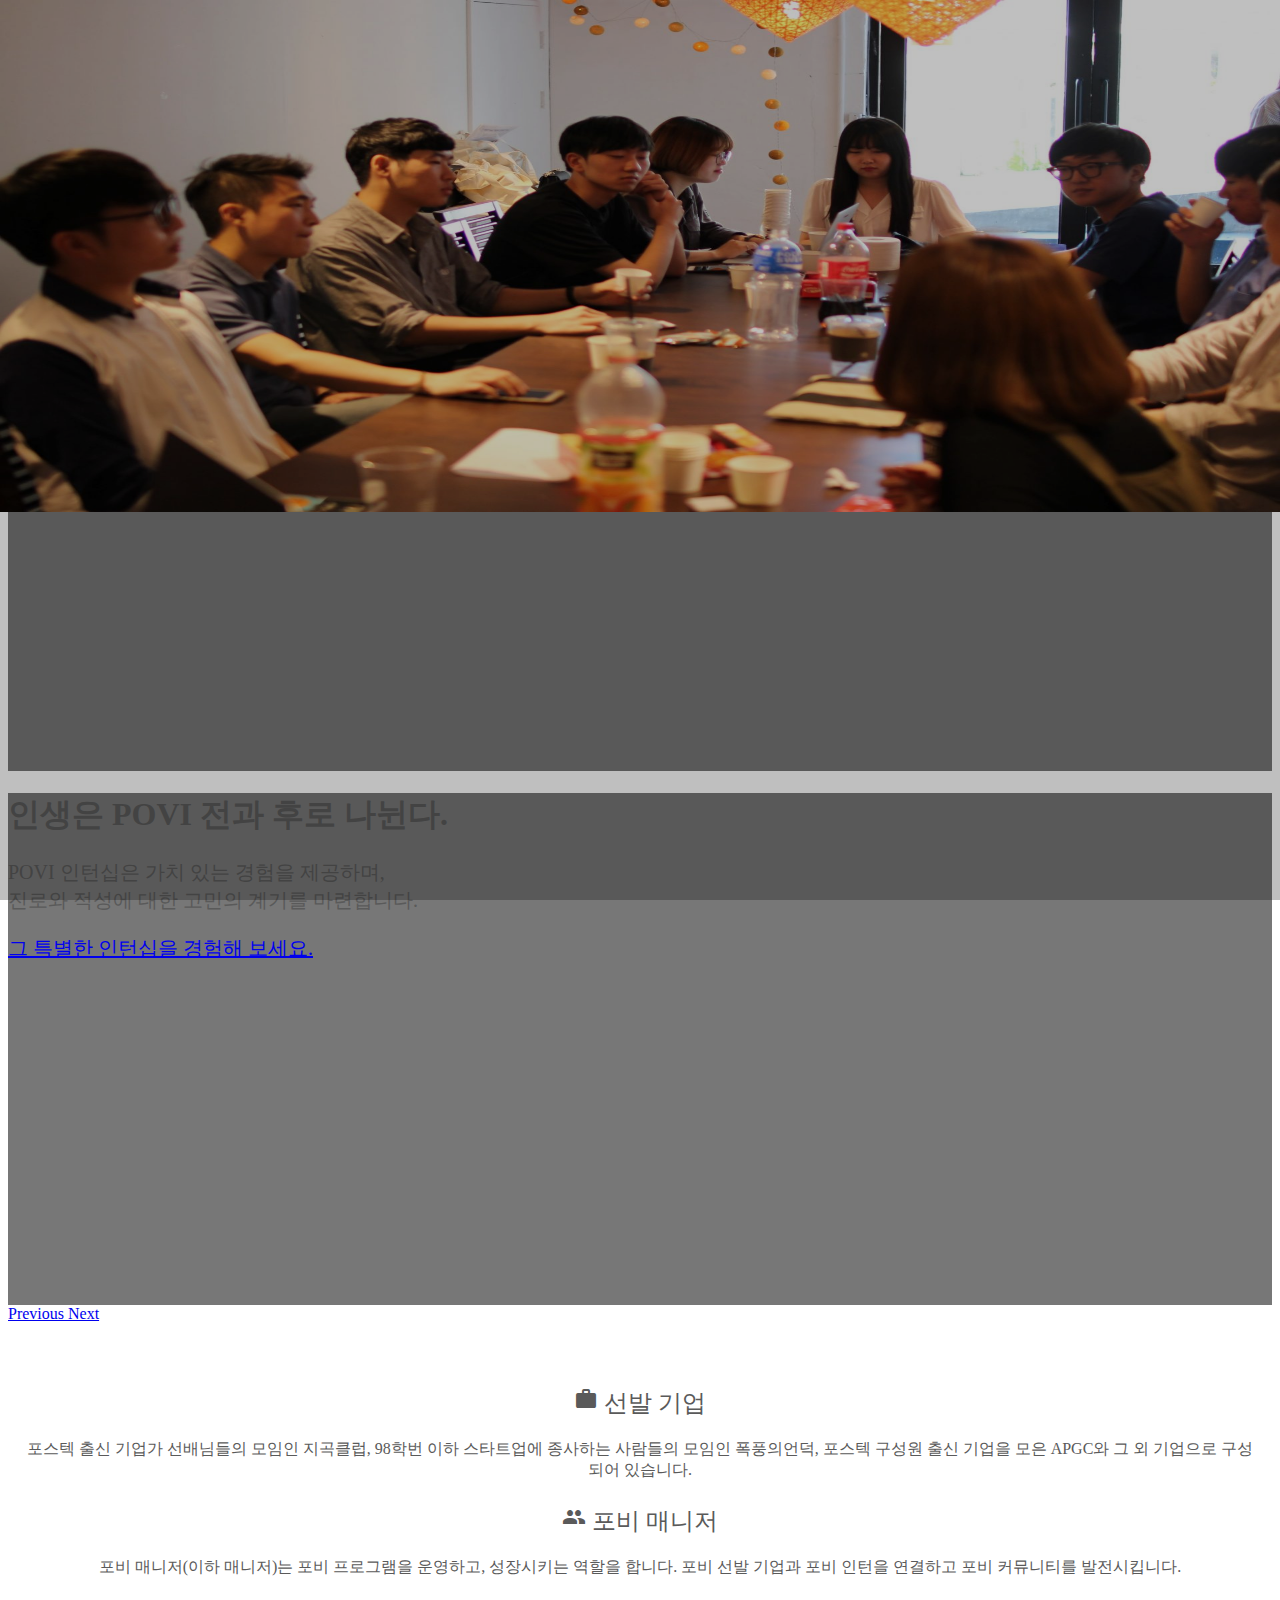
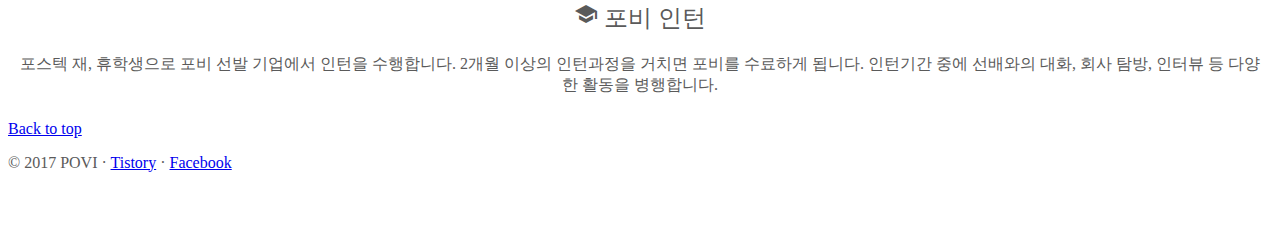
==== index.html @ a65fa494 "create povi homepage" ====
<!doctype html>
<html lang="en">
  <head>
    <meta charset="utf-8">
    <meta name="viewport" content="width=device-width, initial-scale=1, shrink-to-fit=no">
    <link rel="icon" href="povi.ico">

    <title>포비 POVI</title>
    <link rel="stylesheet" href="https://maxcdn.bootstrapcdn.com/bootstrap/4.0.0-beta.2/css/bootstrap.min.css" integrity="sha384-PsH8R72JQ3SOdhVi3uxftmaW6Vc51MKb0q5P2rRUpPvrszuE4W1povHYgTpBfshb" crossorigin="anonymous">
    <link href="https://fonts.googleapis.com/icon?family=Material+Icons" rel="stylesheet">
    <link href="static/css/home.css" rel="stylesheet">
  </head>
  <body>

    <header>
      <nav class="navbar navbar-expand-md navbar-dark fixed-top bg-dark">
        <a class="navbar-brand" href="#">
          <img src="static/img/povi.png" alt="포비 POVI" scale="0" style="max-height: 50px;">
        </a>
        <button class="navbar-toggler" type="button" data-toggle="collapse" data-target="#navbarCollapse" aria-controls="navbarCollapse" aria-expanded="false" aria-label="Toggle navigation">
          <span class="navbar-toggler-icon"></span>
        </button>
        <div class="collapse navbar-collapse" id="navbarCollapse">
          <ul class="navbar-nav" style="margin-left:auto">
            <li class="nav-item active">
              <a class="nav-link" href="#">Home <span class="sr-only">(current)</span></a>
            </li>
            <li class="nav-item">
              <a class="nav-link" href="javascript:alert('준비중');">포비13기</a>
            </li>
            <li class="nav-item">
              <a class="nav-link" href="javascript:alert('준비중');">지원하기</a>
            </li>
            <!--<li class="nav-item">
              <a class="nav-link disabled" href="#">Disabled</a>
            </li>-->
          </ul>
        </div>
      </nav>
    </header>

    <main role="main">
      <div id="poviCover" class="carousel slide" data-ride="carousel">
        <ol class="carousel-indicators">
          <li data-target="#poviCover" data-slide-to="0" class="active"></li>
          <li data-target="#poviCover" data-slide-to="1"></li>
        </ol>
        <div class="carousel-inner">
          <div class="carousel-item active">
            <img class="first-slide" src="static/img/cover2.jpg" alt="Second slide">
            <div class="container">
              <div class="carousel-caption">
                <h1>POSTECH Venture Internship</h1>
                <p>POVI는 포스텍 네트워크를 활용한 인턴십으로 <br>포스테키안의 성장을 돕습니다.</p>
                <p><a class="btn btn-lg btn-outline-light" href="javascript:alert('준비중');" role="button">그 특별한 인턴십을 경험해 보세요.</a></p>
              </div>
            </div>
          </div>
          <div class="carousel-item">
            <img class="first-slide" src="static/img/cover1.jpg" alt="First slide">
            <div class="overlay"></div>
            <div class="container">
              <div class="carousel-caption">
                <h1>인생은 POVI 전과 후로 나뉜다.</h1>
                <p>POVI 인턴십은 가치 있는 경험을 제공하며,<br>진로와 적성에 대한 고민의 계기를 마련합니다.</p>
                <p><a class="btn btn-lg btn-outline-light" href="javascript:alert('준비중');" role="button">그 특별한 인턴십을 경험해 보세요.</a></p>
              </div>
            </div>
          </div>
        </div>
        <a class="carousel-control-prev" href="#poviCover" role="button" data-slide="prev">
          <span class="carousel-control-prev-icon" aria-hidden="true"></span>
          <span class="sr-only">Previous</span>
        </a>
        <a class="carousel-control-next" href="#poviCover" role="button" data-slide="next">
          <span class="carousel-control-next-icon" aria-hidden="true"></span>
          <span class="sr-only">Next</span>
        </a>
      </div>


      <div class="container marketing povi-member">
        <div class="row">
          <div class="col-lg-4">
            <h2><i class="material-icons header-img">work</i> 선발​ ​기업</h2>
            <p>
              포스텍 출신 기업가 선배님들의 모임인 지곡클럽,
              98학번 이하 스타트업에 종사하는 사람들의 모임인 폭풍의언덕,
              포스텍 구성원 출신 기업을 모은 APGC와 그 외 기업으로 ​구성되어 ​있습니다.
              </p>
            <!--<p><a class="btn btn-secondary" href="#" role="button">View details &raquo;</a></p>-->
          </div>
          <div class="col-lg-4">
            <h2><i class="material-icons header-img">group</i> 포비​ ​매니저</h2>
            <p>
              포비 매니저(이하 매니저)는 포비 프로그램을 운영하고, 성장시키는 역할을 합니다.
              포비 ​선발 ​기업과 ​포비 ​인턴을 ​연결하고 ​포비 ​커뮤니티를 ​발전시킵니다.
            </p>
            <!--<p><a class="btn btn-secondary" href="#" role="button">View details &raquo;</a></p>-->
          </div>
          <div class="col-lg-4">
            <h2><i class="material-icons header-img">school</i> 포비​ ​인턴</h2>
            <p>
              포스텍 재, 휴학생으로 포비 선발 기업에서 인턴을 수행합니다.
              2개월 이상의 인턴과정을 거치면 포비를 수료하게 됩니다.
              인턴기간 중에 선배와의 대화, 회사 탐방, 인터뷰 등 다양한 활동을 병행합니다.
            </p>
            <!--<p><a class="btn btn-secondary" href="#" role="button">View details &raquo;</a></p>-->
          </div>
        </div>

        <!--<hr class="featurette-divider">

        <div class="row featurette">
          <div class="col-md-7">
            <h2 class="featurette-heading">First featurette heading. <span class="text-muted">It'll blow your mind.</span></h2>
            <p class="lead">Donec ullamcorper nulla non metus auctor fringilla. Vestibulum id ligula porta felis euismod semper. Praesent commodo cursus magna, vel scelerisque nisl consectetur. Fusce dapibus, tellus ac cursus commodo.</p>
          </div>
          <div class="col-md-5">
            <img class="featurette-image img-fluid mx-auto" data-src="holder.js/500x500/auto" alt="Generic placeholder image">
          </div>
        </div>

        <hr class="featurette-divider">

        <div class="row featurette">
          <div class="col-md-7 order-md-2">
            <h2 class="featurette-heading">Oh yeah, it's that good. <span class="text-muted">See for yourself.</span></h2>
            <p class="lead">Donec ullamcorper nulla non metus auctor fringilla. Vestibulum id ligula porta felis euismod semper. Praesent commodo cursus magna, vel scelerisque nisl consectetur. Fusce dapibus, tellus ac cursus commodo.</p>
          </div>
          <div class="col-md-5 order-md-1">
            <img class="featurette-image img-fluid mx-auto" data-src="holder.js/500x500/auto" alt="Generic placeholder image">
          </div>
        </div>

        <hr class="featurette-divider">

        <div class="row featurette">
          <div class="col-md-7">
            <h2 class="featurette-heading">And lastly, this one. <span class="text-muted">Checkmate.</span></h2>
            <p class="lead">Donec ullamcorper nulla non metus auctor fringilla. Vestibulum id ligula porta felis euismod semper. Praesent commodo cursus magna, vel scelerisque nisl consectetur. Fusce dapibus, tellus ac cursus commodo.</p>
          </div>
          <div class="col-md-5">
            <img class="featurette-image img-fluid mx-auto" data-src="holder.js/500x500/auto" alt="Generic placeholder image">
          </div>
        </div>

        <hr class="featurette-divider">-->

      </div><!-- /.container -->

      <!-- FOOTER -->
      <footer class="container">
        <p class="float-right"><a href="#">Back to top</a></p>
        <p>&copy; 2017 POVI &middot;
          <a href="http://povision.tistory.com/" target="_blank">Tistory</a>
          &middot; <a href="http://www.facebook.com/povision/" target="_blank">Facebook</a></p>
      </footer>

    </main>

    <script src="https://code.jquery.com/jquery-3.2.1.slim.min.js" integrity="sha384-KJ3o2DKtIkvYIK3UENzmM7KCkRr/rE9/Qpg6aAZGJwFDMVNA/GpGFF93hXpG5KkN" crossorigin="anonymous"></script>
    <script src="https://cdnjs.cloudflare.com/ajax/libs/popper.js/1.12.3/umd/popper.min.js" integrity="sha384-vFJXuSJphROIrBnz7yo7oB41mKfc8JzQZiCq4NCceLEaO4IHwicKwpJf9c9IpFgh" crossorigin="anonymous"></script>
    <script src="https://maxcdn.bootstrapcdn.com/bootstrap/4.0.0-beta.2/js/bootstrap.min.js" integrity="sha384-alpBpkh1PFOepccYVYDB4do5UnbKysX5WZXm3XxPqe5iKTfUKjNkCk9SaVuEZflJ" crossorigin="anonymous"></script>
  </body>
</html>
---- static/css/home.css ----
/* GLOBAL STYLES
-------------------------------------------------- */
/* Padding below the footer and lighter body text */

body {
  padding-top: 3rem;
  padding-bottom: 3rem;
  color: #5a5a5a;
}


/* CUSTOMIZE THE CAROUSEL
-------------------------------------------------- */

/* Carousel base class */
.carousel {
  margin-bottom: 4rem;
}
/* Since positioning the image, we need to help out the caption */
.carousel-caption {
  bottom: 3rem;
  z-index: 10;
}

/* Declare heights because of positioning of img element */
.carousel-item {
  height: 32rem;
  background-color: #777;
}
.carousel-item > img {
  position: absolute;
  top: 0;
  left: 0;
  min-width: 100%;
  height: 32rem;
}

.overlay {
    position: absolute;
    top: 0;
    left: 0;
    width: 100%;
    height: 100%;
    opacity: 0.25;
    background: #000;
}

/* Center align the text within the three columns below the carousel */
.povi-member .col-lg-4 {
  margin-bottom: 1.5rem;
  text-align: center;
}
.povi-member h2 {
  font-weight: 400;
}
.povi-member .material-icons.header-img {
  font-size: x-large;
}
.povi-member .col-lg-4 p {
  margin-right: .75rem;
  margin-left: .75rem;
}


/* Featurettes
------------------------- */

.featurette-divider {
  margin: 5rem 0; /* Space out the Bootstrap <hr> more */
}

/* Thin out the marketing headings */
.featurette-heading {
  font-weight: 300;
  line-height: 1;
  letter-spacing: -.05rem;
}


/* RESPONSIVE CSS
-------------------------------------------------- */

@media (min-width: 40em) {
  /* Bump up size of carousel content */
  .carousel-caption p {
    margin-bottom: 1.25rem;
    font-size: 1.25rem;
    line-height: 1.4;
  }

  .featurette-heading {
    font-size: 50px;
  }
}

@media (min-width: 62em) {
  .featurette-heading {
    margin-top: 7rem;
  }
}

.overlay {
    position: absolute;
    top: 0;
    left: 0;
    width: 100%;
    height: 100%;
    opacity: 0.25;
    background: #000;
}
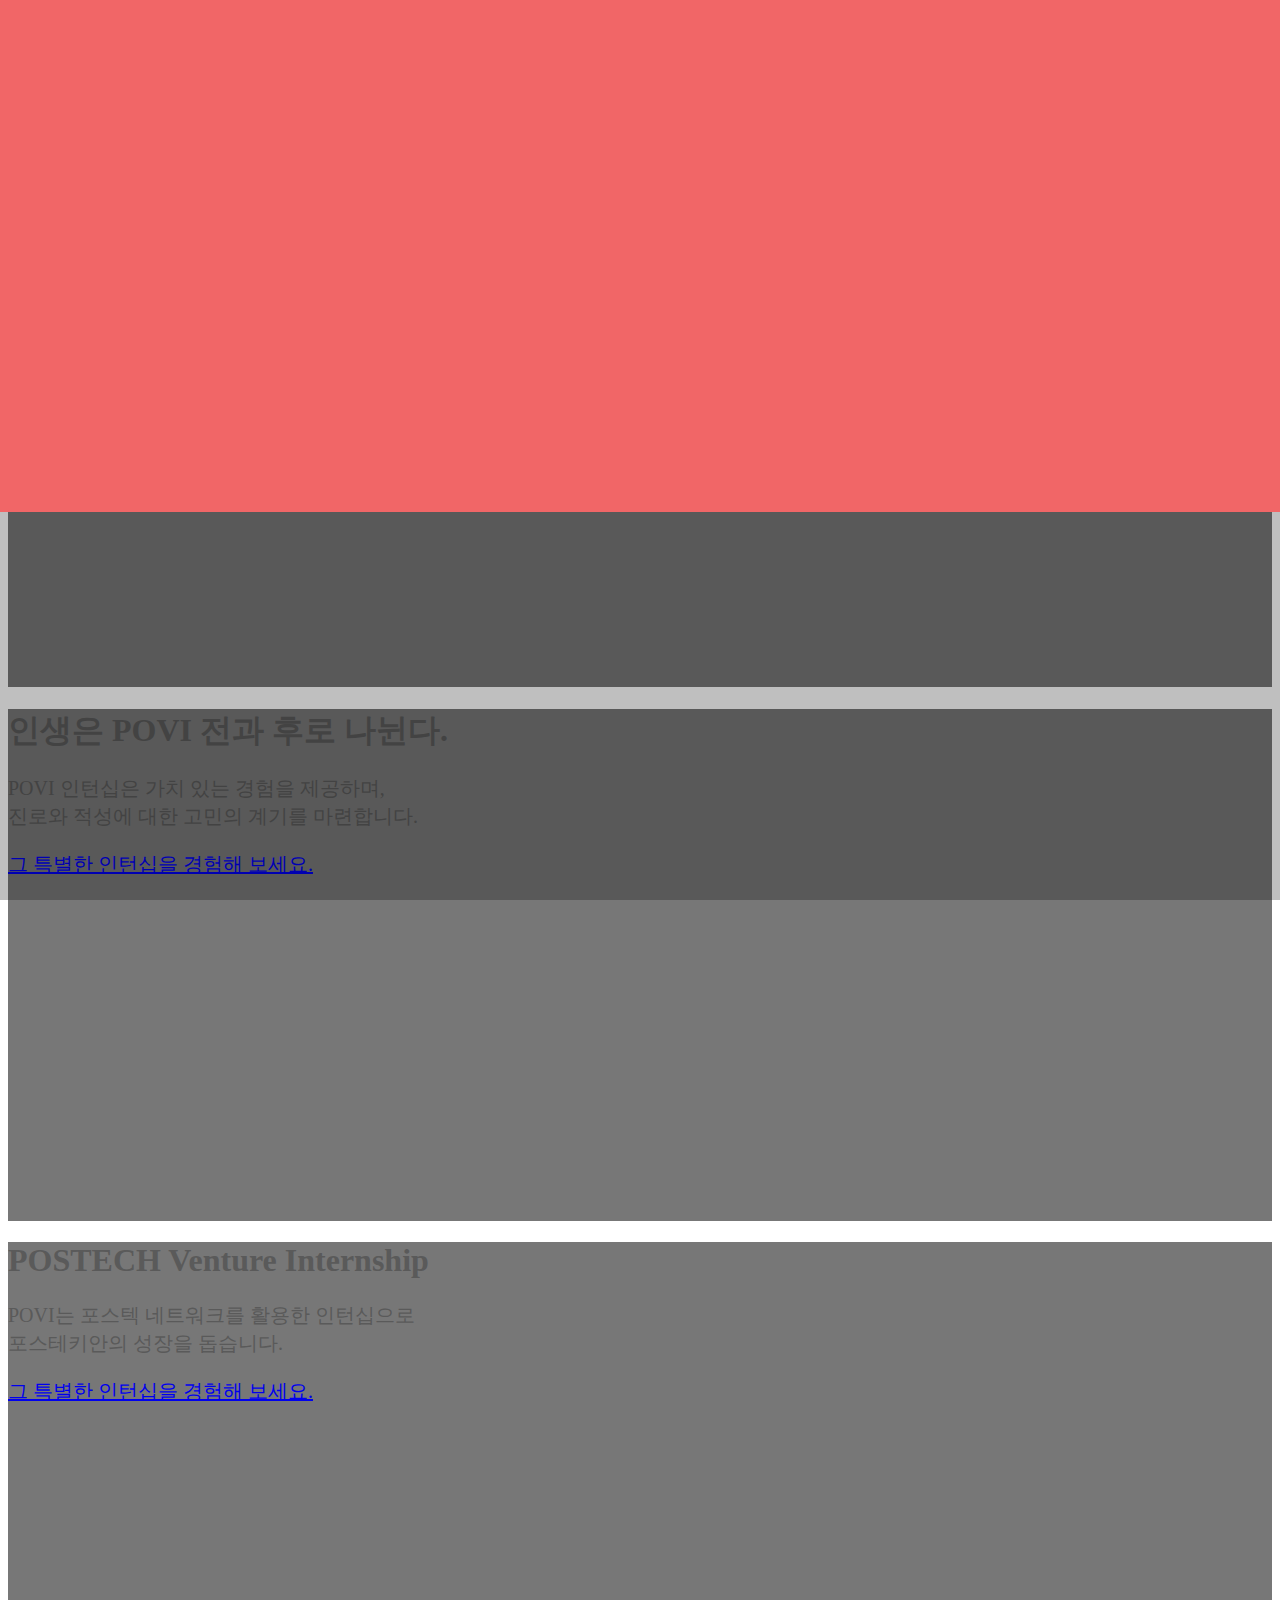
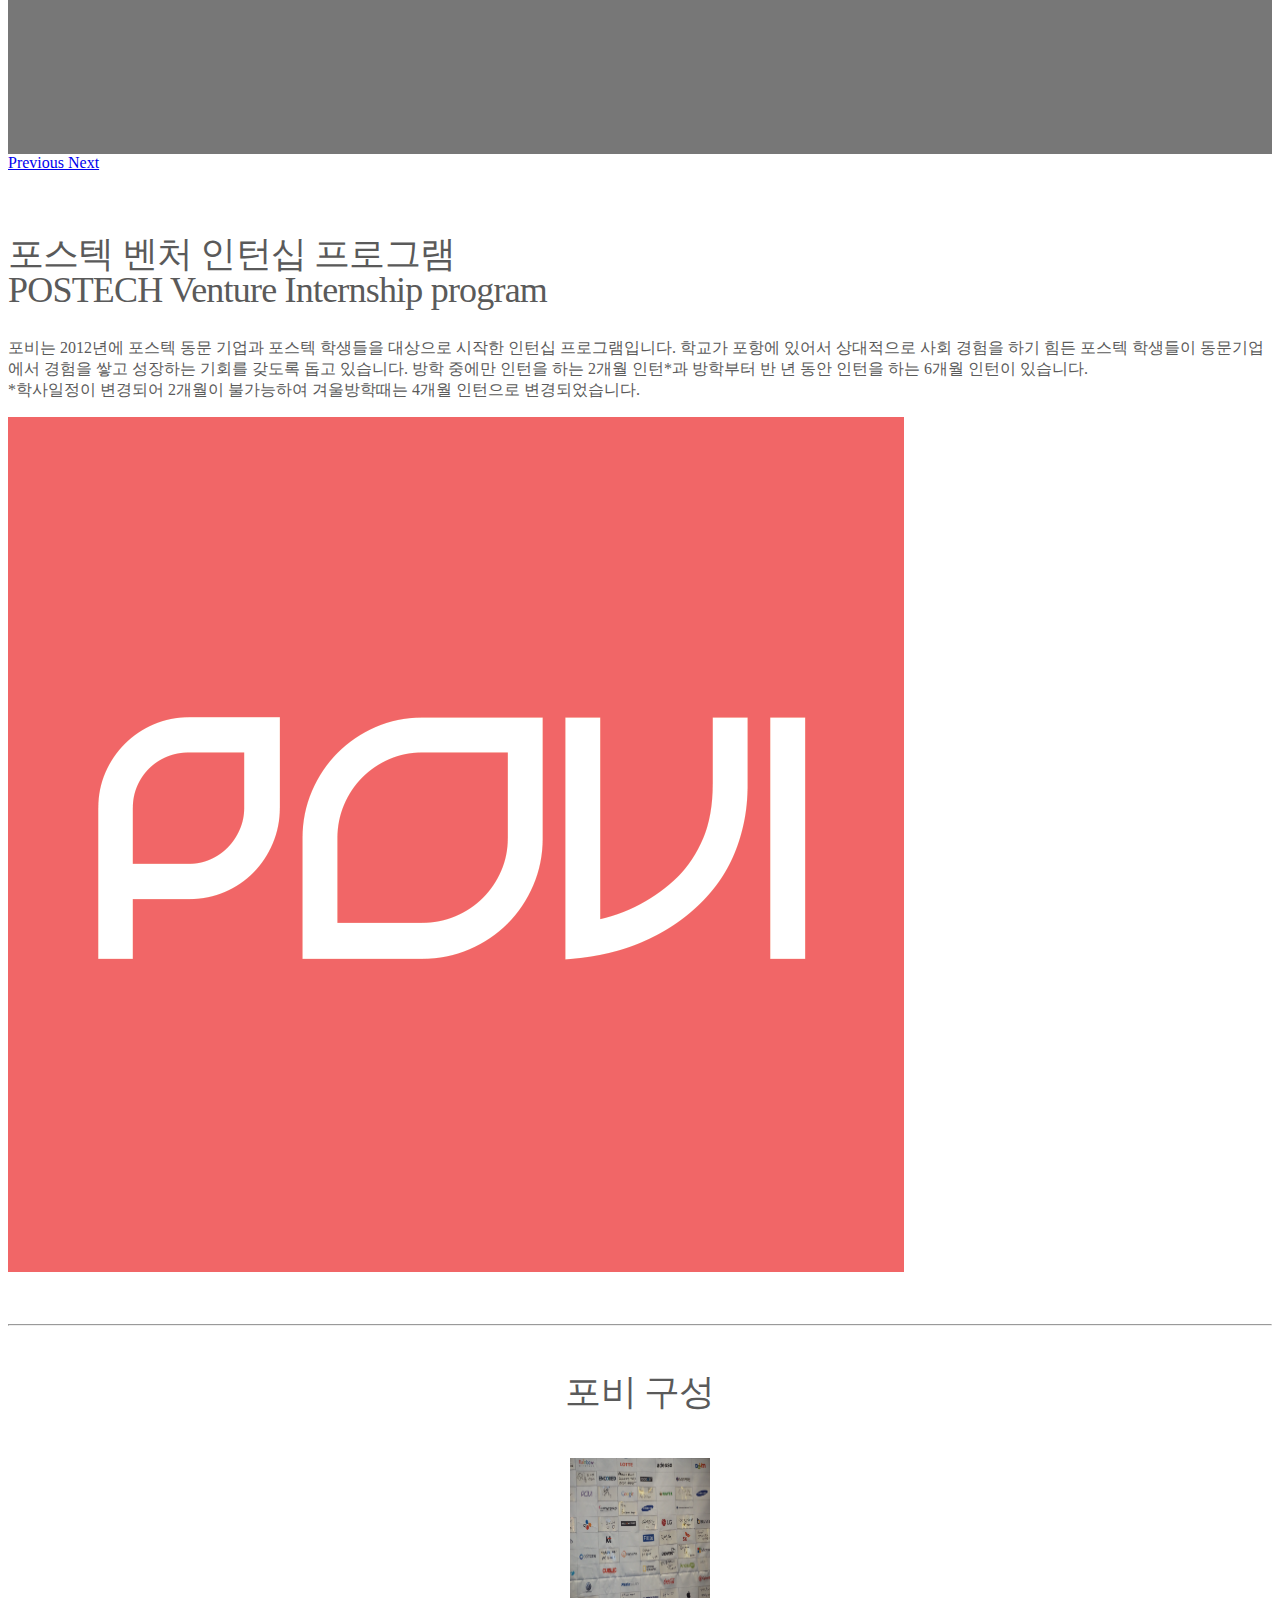
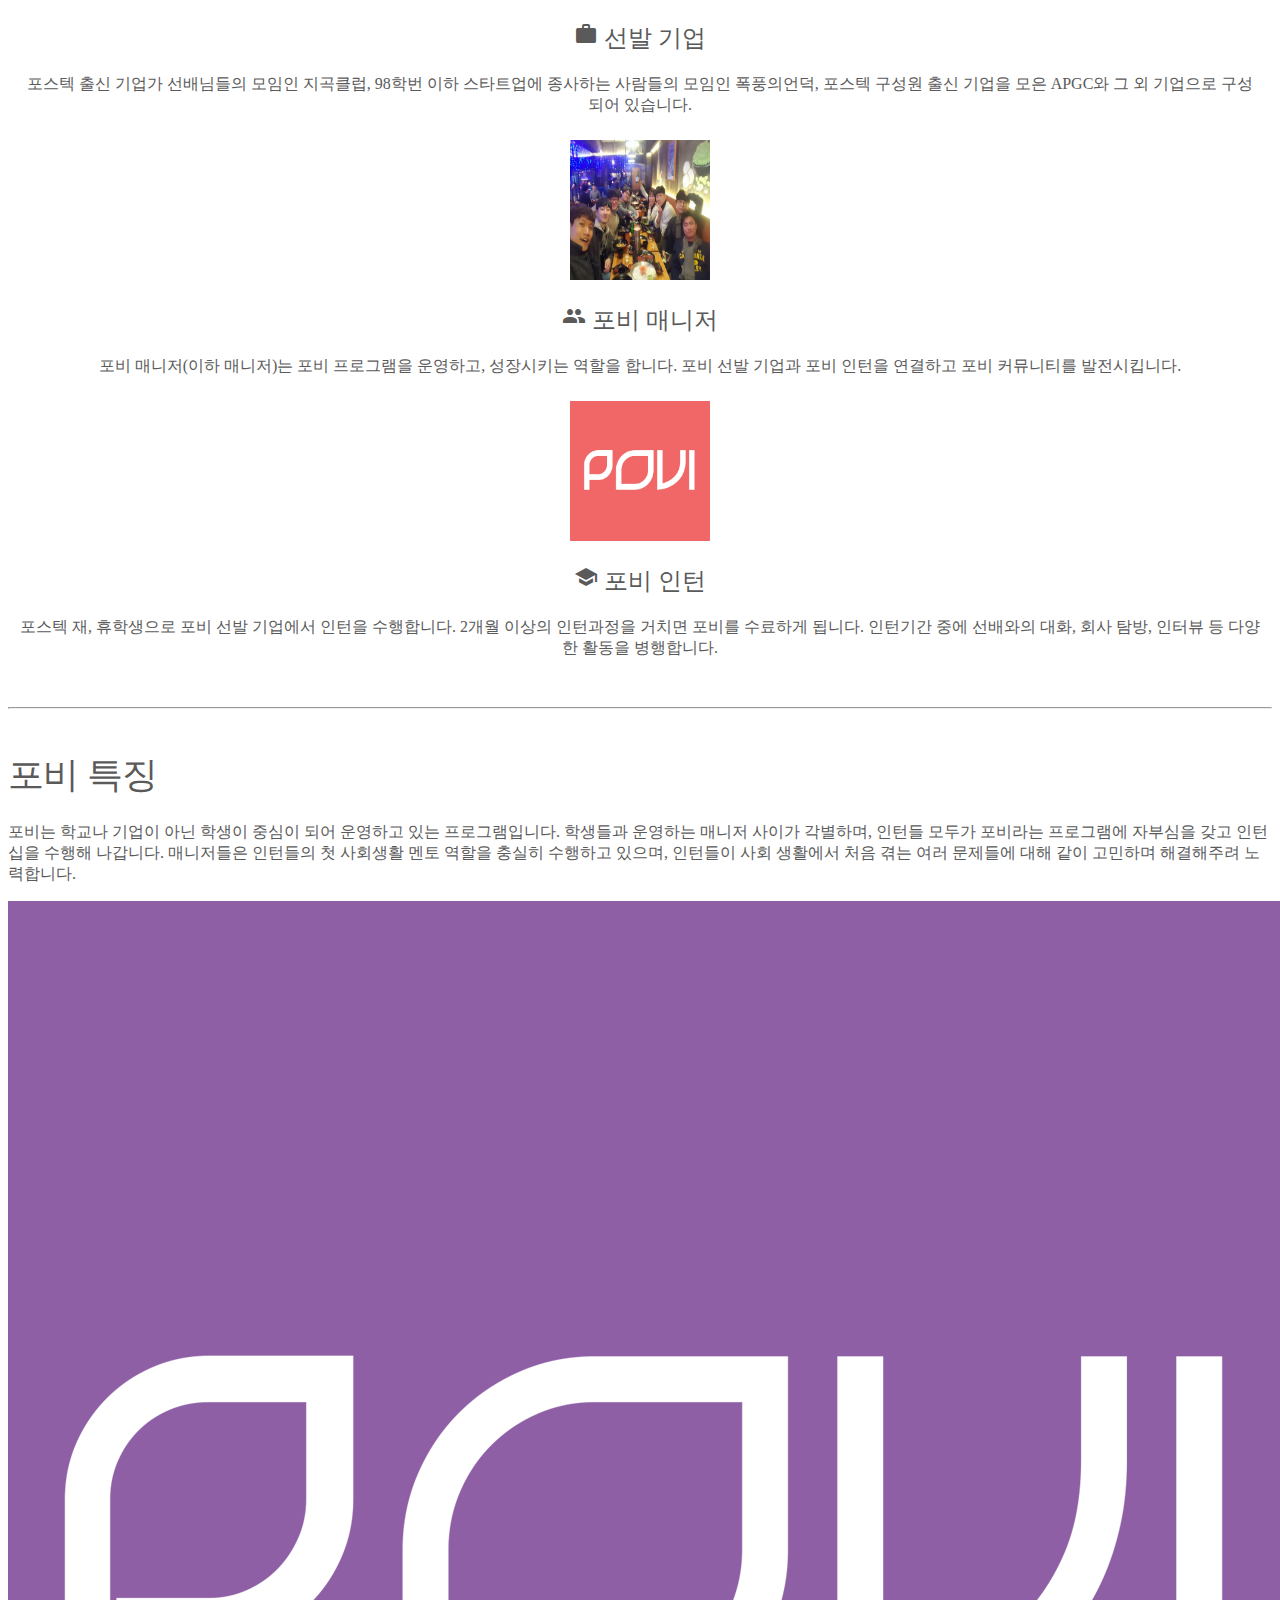
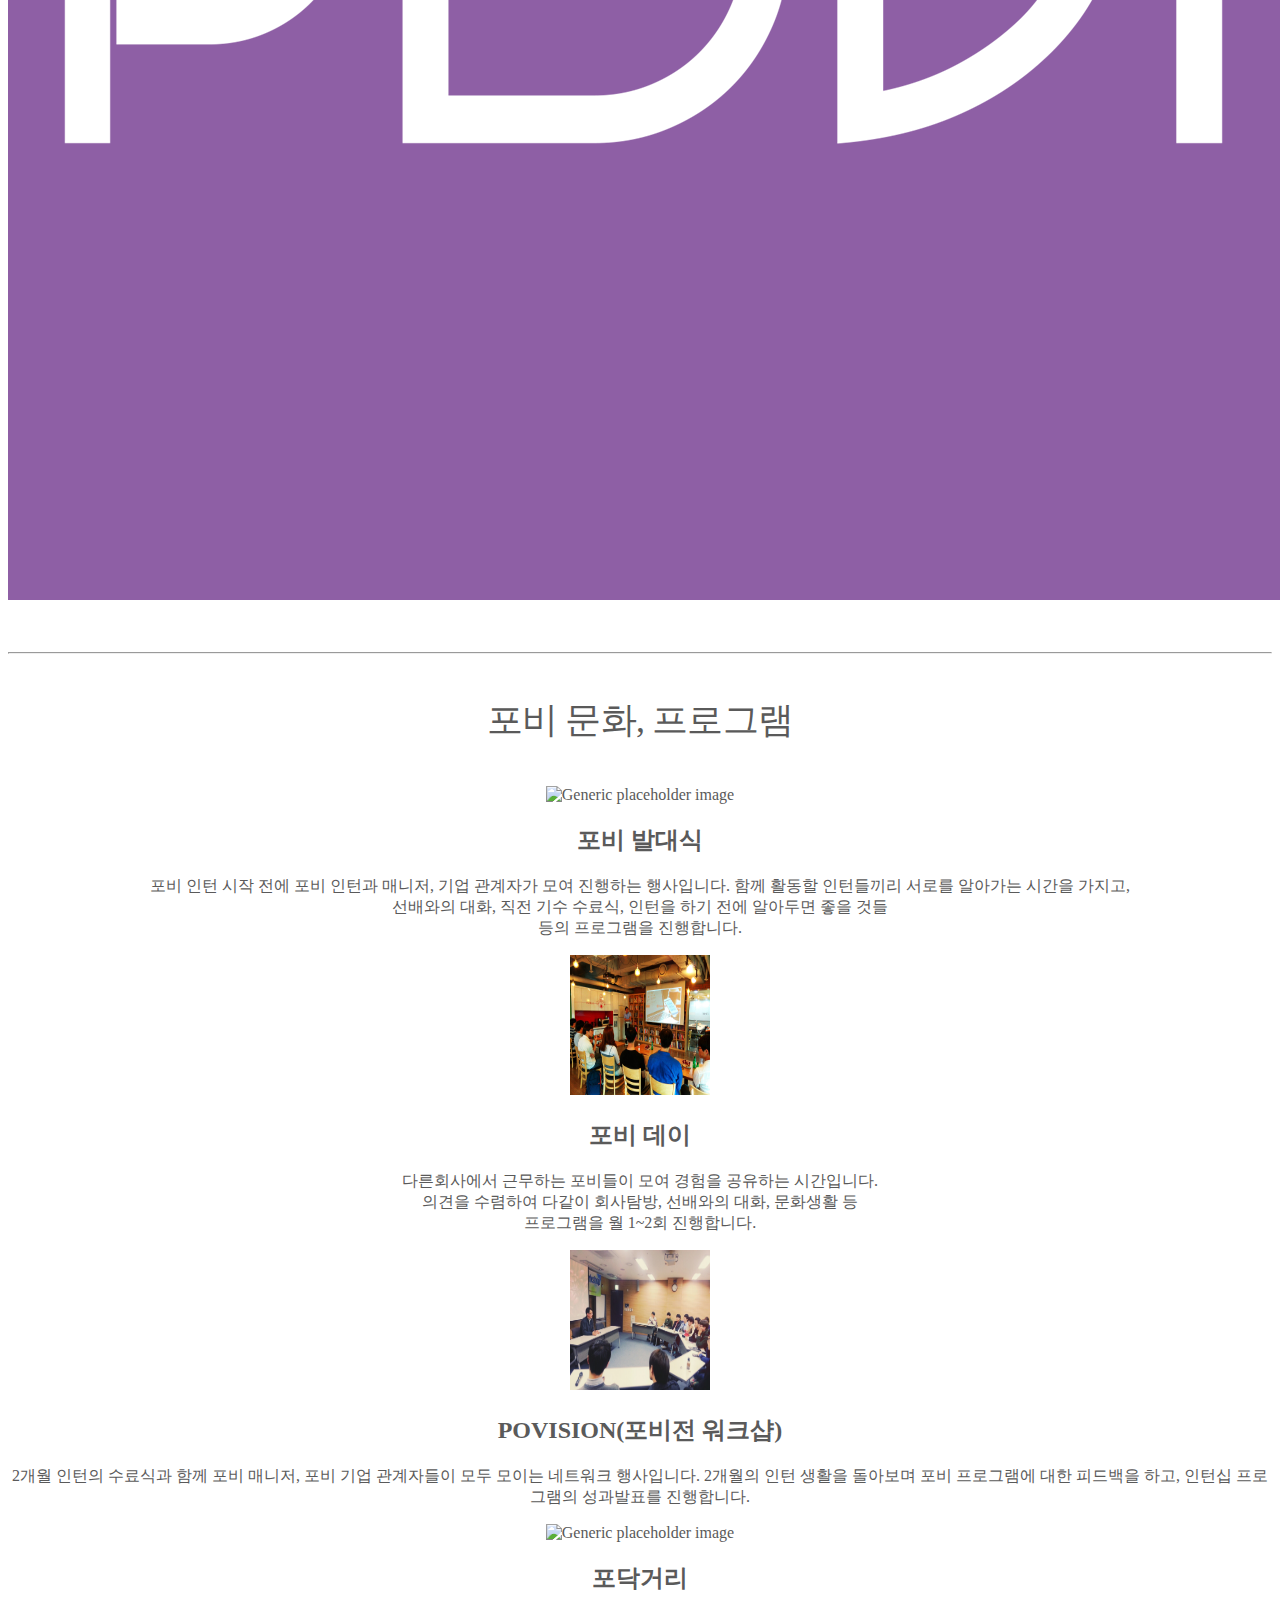
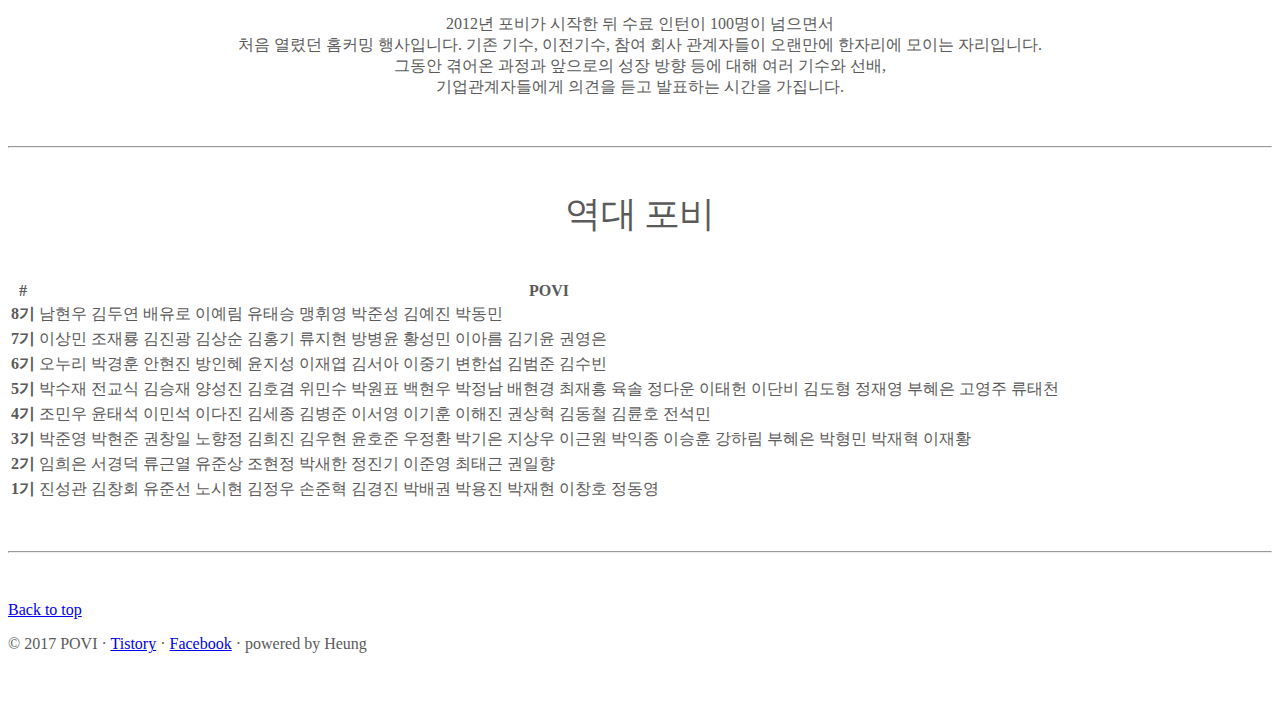
==== commit 79c7ac9b: "add infomation" ====
--- a/index.html
+++ b/index.html
@@ -25,6 +25,7 @@
             <li class="nav-item active">
               <a class="nav-link" href="#">Home <span class="sr-only">(current)</span></a>
             </li>
+            <!--TODO: link-->
             <li class="nav-item">
               <a class="nav-link" href="javascript:alert('준비중');">포비13기</a>
             </li>
@@ -44,25 +45,41 @@
         <ol class="carousel-indicators">
           <li data-target="#poviCover" data-slide-to="0" class="active"></li>
           <li data-target="#poviCover" data-slide-to="1"></li>
+          <li data-target="#poviCover" data-slide-to="2"></li>
         </ol>
         <div class="carousel-inner">
+          <!--TODO: 1st item move to js -->
           <div class="carousel-item active">
-            <img class="first-slide" src="static/img/cover2.jpg" alt="Second slide">
+            <img src="static/img/cover1.jpg" alt="slide">
             <div class="container">
               <div class="carousel-caption">
-                <h1>POSTECH Venture Internship</h1>
-                <p>POVI는 포스텍 네트워크를 활용한 인턴십으로 <br>포스테키안의 성장을 돕습니다.</p>
-                <p><a class="btn btn-lg btn-outline-light" href="javascript:alert('준비중');" role="button">그 특별한 인턴십을 경험해 보세요.</a></p>
+                <h1>13기 모집 중</h1>
+                <p>2017년 11월 13일(월) ~ 11월 23일(목)</p>
+                <p>
+                  <a class="btn btn-lg btn-outline-light" target="_black" role="button" 
+                    href="https://www.facebook.com/povision/photos/a.657726207678833.1073741827.657720027679451/1458358304282282/?type=3&permPage=1">
+                    지원하기</a>
+                </p>
               </div>
             </div>
           </div>
           <div class="carousel-item">
-            <img class="first-slide" src="static/img/cover1.jpg" alt="First slide">
+            <img src="static/img/cover2.jpg" alt="slide">
             <div class="overlay"></div>
             <div class="container">
               <div class="carousel-caption">
                 <h1>인생은 POVI 전과 후로 나뉜다.</h1>
                 <p>POVI 인턴십은 가치 있는 경험을 제공하며,<br>진로와 적성에 대한 고민의 계기를 마련합니다.</p>
+                <p><a class="btn btn-lg btn-outline-light" href="javascript:alert('준비중');" role="button">그 특별한 인턴십을 경험해 보세요.</a></p>
+              </div>
+            </div>
+          </div>
+          <div class="carousel-item">
+            <img src="static/img/cover3.jpg" alt="slide">
+            <div class="container">
+              <div class="carousel-caption">
+                <h1>POSTECH Venture Internship</h1>
+                <p>POVI는 포스텍 네트워크를 활용한 인턴십으로 <br>포스테키안의 성장을 돕습니다.</p>
                 <p><a class="btn btn-lg btn-outline-light" href="javascript:alert('준비중');" role="button">그 특별한 인턴십을 경험해 보세요.</a></p>
               </div>
             </div>
@@ -78,10 +95,35 @@
         </a>
       </div>
 
-
-      <div class="container marketing povi-member">
+      <div class="container about-povi">
+        <div class="row featurette">
+          <div class="col-md-7">
+            <h2 class="featurette-heading">
+              포스텍​ ​벤처​ ​인턴십​ ​프로그램
+              <br>
+              <span class="text-muted">POSTECH Venture Internship program</span>
+            </h2>
+            <p class="lead">
+              포비는 2012년에 포스텍 동문 기업과 포스텍 학생들을 대상으로 시작한 인턴십 프로그램입니다.
+              학교가 포항에 있어서 상대적으로 사회 경험을 하기 힘든 포스텍 학생들이 동문기업에서 경험을 쌓고 성장하는 기회를 갖도록 돕고 있습니다.
+              방학 중에만 인턴을 ​하는 2개월 ​인턴*과 ​방학부터 ​반 ​년 ​동안 ​인턴을 ​하는 6개월 ​인턴이 ​있습니다.<br/>
+              *학사일정이 변경되어 2개월이 불가능하여 겨울방학때는 4개월 인턴으로 변경되었습니다.
+            </p>
+          </div>
+          <div class="col-md-5">
+            <img class="featurette-image img-fluid mx-auto" src="static/img/about-povi.jpg" alt="about povi">
+          </div>
+        </div>
+      </div><!-- /about-povi -->
+
+      <hr class="featurette-divider">
+
+      <div class="container povi-member">
+        <h2 class="featurette-heading text-center"><span class="text-muted">포비 구성</span></h2>
+        <br>
         <div class="row">
           <div class="col-lg-4">
+            <img class="rounded-circle" alt="Generic placeholder image" width="140" height="140" src="static/img/member-company.jpg">
             <h2><i class="material-icons header-img">work</i> 선발​ ​기업</h2>
             <p>
               포스텍 출신 기업가 선배님들의 모임인 지곡클럽,
@@ -91,6 +133,7 @@
             <!--<p><a class="btn btn-secondary" href="#" role="button">View details &raquo;</a></p>-->
           </div>
           <div class="col-lg-4">
+            <img class="rounded-circle" alt="Generic placeholder image" width="140" height="140" src="static/img/member-manager.jpg">
             <h2><i class="material-icons header-img">group</i> 포비​ ​매니저</h2>
             <p>
               포비 매니저(이하 매니저)는 포비 프로그램을 운영하고, 성장시키는 역할을 합니다.
@@ -99,6 +142,7 @@
             <!--<p><a class="btn btn-secondary" href="#" role="button">View details &raquo;</a></p>-->
           </div>
           <div class="col-lg-4">
+            <img class="rounded-circle" alt="Generic placeholder image" width="140" height="140" src="static/img/member-povi.jpg">
             <h2><i class="material-icons header-img">school</i> 포비​ ​인턴</h2>
             <p>
               포스텍 재, 휴학생으로 포비 선발 기업에서 인턴을 수행합니다.
@@ -108,53 +152,141 @@
             <!--<p><a class="btn btn-secondary" href="#" role="button">View details &raquo;</a></p>-->
           </div>
         </div>
-
-        <!--<hr class="featurette-divider">
-
-        <div class="row featurette">
-          <div class="col-md-7">
-            <h2 class="featurette-heading">First featurette heading. <span class="text-muted">It'll blow your mind.</span></h2>
-            <p class="lead">Donec ullamcorper nulla non metus auctor fringilla. Vestibulum id ligula porta felis euismod semper. Praesent commodo cursus magna, vel scelerisque nisl consectetur. Fusce dapibus, tellus ac cursus commodo.</p>
-          </div>
-          <div class="col-md-5">
-            <img class="featurette-image img-fluid mx-auto" data-src="holder.js/500x500/auto" alt="Generic placeholder image">
-          </div>
-        </div>
-
-        <hr class="featurette-divider">
-
+      </div><!-- /povi-member -->
+
+      <hr class="featurette-divider">
+
+      <div class="container feature-povi">
         <div class="row featurette">
           <div class="col-md-7 order-md-2">
-            <h2 class="featurette-heading">Oh yeah, it's that good. <span class="text-muted">See for yourself.</span></h2>
-            <p class="lead">Donec ullamcorper nulla non metus auctor fringilla. Vestibulum id ligula porta felis euismod semper. Praesent commodo cursus magna, vel scelerisque nisl consectetur. Fusce dapibus, tellus ac cursus commodo.</p>
+            <h2 class="featurette-heading">포비​ ​특징</h2>
+            <p class="lead">
+              포비는 학교나 기업이 아닌 학생이 중심이 되어 운영하고 있는 프로그램입니다.
+              학생들과 운영하는 매니저 사이가 각별하며, 인턴들 모두가 포비라는 프로그램에 자부심을 갖고 인턴십을 수행해 나갑니다.
+              매니저들은 인턴들의 첫 사회생활 멘토 역할을 충실히 수행하고 있으며,
+              인턴들이 사회 생활에서 처음 겪는 여러 문제들에 대해 같이 고민하며 해결해주려 ​노력합니다.
+            </p>
           </div>
           <div class="col-md-5 order-md-1">
-            <img class="featurette-image img-fluid mx-auto" data-src="holder.js/500x500/auto" alt="Generic placeholder image">
-          </div>
-        </div>
-
-        <hr class="featurette-divider">
-
-        <div class="row featurette">
-          <div class="col-md-7">
-            <h2 class="featurette-heading">And lastly, this one. <span class="text-muted">Checkmate.</span></h2>
-            <p class="lead">Donec ullamcorper nulla non metus auctor fringilla. Vestibulum id ligula porta felis euismod semper. Praesent commodo cursus magna, vel scelerisque nisl consectetur. Fusce dapibus, tellus ac cursus commodo.</p>
-          </div>
-          <div class="col-md-5">
-            <img class="featurette-image img-fluid mx-auto" data-src="holder.js/500x500/auto" alt="Generic placeholder image">
-          </div>
-        </div>
-
-        <hr class="featurette-divider">-->
-
-      </div><!-- /.container -->
+            <img class="featurette-image img-fluid mx-auto" src="static/img/feature-povi.jpg" alt="feature povi">
+          </div>
+        </div>
+      </div><!-- /feature-povi -->
+
+      <hr class="featurette-divider">
+
+      <div class="container about-event">
+        <h2 class="featurette-heading text-center"><span class="text-muted">포비​ ​문화,​ ​프로그램</span></h2>
+        <br>
+        <div class="row">
+          <div class="col-lg-6 text-center">
+            <img class="rounded-circle" alt="Generic placeholder image" width="140" height="140" src="static/img/event-poviot.jpg">
+            <h2>포비​ ​발대식</h2>
+            <p>
+              포비 ​인턴 ​시작 ​전에 포비 ​인턴과 ​매니저, ​기업 ​관계자가 ​모여 ​진행하는 ​행사입니다. 함께 활동할 인턴들끼리 서로를 알아가는 시간을 가지고,<br>
+              선배와의 대화, 직전 기수 수료식, 인턴을 하기 전에 알아두면 좋을 것들<br>
+              등의 프로그램을 ​진행합니다.
+            </p>
+            <!--<p><a class="btn btn-secondary" href="#" role="button">View details »</a></p>-->
+          </div>
+          <div class="col-lg-6 text-center">
+            <img class="rounded-circle" alt="Generic placeholder image" width="140" height="140" src="static/img/event-poviday.jpg">
+            <h2>포비​ ​데이</h2>
+            <p>
+              다른회사에서 근무하는 포비들이 모여 경험을 공유하는 시간입니다.<br>
+              의견을 수렴하여 다같이 회사탐방, 선배와의 대화, 문화생활 등<br>
+              프로그램을 월 1~2회 진행합니다.<br>
+            </p>
+            <!--<p><a class="btn btn-secondary" href="#" role="button">View details »</a></p>-->
+          </div>
+          <div class="col-lg-6 text-center">
+            <img class="rounded-circle" alt="Generic placeholder image" width="140" height="140" src="static/img/event-povision.jpg">
+            <h2>POVISION(포비전​ ​워크샵)</h2>
+            <p>
+              2개월 인턴의 수료식과 함께 포비 매니저, 포비 기업 관계자들이 모두 모이는 네트워크 행사입니다.
+              2개월의 인턴 생활을 돌아보며 포비 프로그램에 대한 피드백을 하고,
+              인턴십 프로그램의 ​성과발표를 ​진행합니다.
+            </p>
+            <!--<p><a class="btn btn-secondary" href="#" role="button">View details »</a></p>-->
+          </div>
+          <div class="col-lg-6 text-center">
+            <img class="rounded-circle" alt="Generic placeholder image" width="140" height="140" src="static/img/event-podack.jpg">
+            <h2>포닥거리</h2>
+            <p>
+              2012년 포비가 시작한 뒤 수료 인턴이 100명이 넘으면서<br>
+              처음 열렸던 홈커밍 행사입니다. 기존 기수, 이전기수, 참여 회사 관계자들이 오랜만에 한자리에 모이는 자리입니다.<br>
+              그동안 겪어온 과정과 앞으로의 성장 방향 등에 대해 여러 기수와 선배,<br>
+              기업관계자들에게 ​의견을 ​듣고 ​발표하는 ​시간을 ​가집니다.
+            </p>
+            <!--<p><a class="btn btn-secondary" href="#" role="button">View details »</a></p>-->
+          </div>
+        </div>
+      </div><!-- /about-event -->
+
+      <hr class="featurette-divider">
+
+      <!--TODO: move to js-->
+      <div class="container povi-history">
+        <h2 class="featurette-heading text-center"><span class="text-muted">역대 포비</span></h2>
+        <br>
+        <table class="table table-hover">
+          <thead>
+            <tr>
+              <th scope="col">#</th>
+              <th scope="col">POVI</th>
+            </tr>
+          </thead>
+          <tbody>
+            <tr>
+              <th scope="row">8기</th>
+              <td>남현우 김두연 배유로 이예림 유태승 맹휘영 박준성 김예진 박동민</td>
+            </tr>
+            <tr>
+              <th scope="row">7기</th>
+              <td>이상민 조재룡 김진광 김상순 김홍기 류지현 방병윤 황성민 이아름 김기윤 권영은</td>
+            </tr>
+            <tr>
+              <th scope="row">6기</th>
+              <td>오누리 박경훈 안현진 방인혜 윤지성 이재엽 김서아 이중기 변한섭 김범준 김수빈</td>
+            </tr>
+            <tr>
+              <th scope="row">5기</th>
+              <td>박수재 전교식 김승재 양성진 김호겸 위민수 박원표 백현우 박정남 배현경 최재흥 육솔 정다운 이태헌 이단비 김도형 정재영 부혜은 고영주 류태천</td>
+            </tr>
+            <tr>
+              <th scope="row">4기</th>
+              <td>조민우 윤태석 이민석 이다진 김세종 김병준 이서영 이기훈 이해진 권상혁 김동철 김륜호 전석민</td>
+            </tr>
+            <tr>
+              <th scope="row">3기</th>
+              <td>박준영 박현준 권창일 노향정 김희진 김우현 윤호준 우정환 박기은 지상우 이근원 박익종 이승훈 강하림 부혜은 박형민 박재혁 이재황</td>
+            </tr>
+            <tr>
+              <th scope="row">2기</th>
+              <td>임희은 서경덕 류근열 유준상 조현정 박새한 정진기 이준영 최태근 권일향</td>
+            </tr>
+            <tr>
+              <th scope="row">1기</th>
+              <td>진성관 김창회 유준선 노시현 김정우 손준혁 김경진 박배권 박용진 박재현 이창호 정동영</td>
+            </tr>
+          </tbody>
+        </table>
+      </div><!-- /povi-history -->
+
+      <hr class="featurette-divider">
 
       <!-- FOOTER -->
       <footer class="container">
         <p class="float-right"><a href="#">Back to top</a></p>
-        <p>&copy; 2017 POVI &middot;
+        <p>
+          &copy; 2017 POVI
+          &middot;
           <a href="http://povision.tistory.com/" target="_blank">Tistory</a>
-          &middot; <a href="http://www.facebook.com/povision/" target="_blank">Facebook</a></p>
+          &middot; 
+          <a href="http://www.facebook.com/povision/" target="_blank">Facebook</a>
+          &middot;
+          powered by Heung
+        </p>
       </footer>
 
     </main>
--- a/static/css/home.css
+++ b/static/css/home.css
@@ -3,11 +3,17 @@
 /* Padding below the footer and lighter body text */
 
 body {
-  padding-top: 3rem;
   padding-bottom: 3rem;
   color: #5a5a5a;
 }
 
+.text-center {
+  text-align: center;
+}
+
+header {
+  height: 76px;
+}
 
 /* CUSTOMIZE THE CAROUSEL
 -------------------------------------------------- */
@@ -18,7 +24,7 @@
 }
 /* Since positioning the image, we need to help out the caption */
 .carousel-caption {
-  bottom: 3rem;
+  bottom: 7rem;
   z-index: 10;
 }
 
@@ -66,7 +72,7 @@
 ------------------------- */
 
 .featurette-divider {
-  margin: 5rem 0; /* Space out the Bootstrap <hr> more */
+  margin: 3rem 0;
 }
 
 /* Thin out the marketing headings */
@@ -75,7 +81,6 @@
   line-height: 1;
   letter-spacing: -.05rem;
 }
-
 
 /* RESPONSIVE CSS
 -------------------------------------------------- */
@@ -89,22 +94,12 @@
   }
 
   .featurette-heading {
-    font-size: 50px;
+    font-size: 36px;
   }
 }
 
 @media (min-width: 62em) {
   .featurette-heading {
-    margin-top: 7rem;
+    margin-top: 2rem;
   }
 }
-
-.overlay {
-    position: absolute;
-    top: 0;
-    left: 0;
-    width: 100%;
-    height: 100%;
-    opacity: 0.25;
-    background: #000;
-}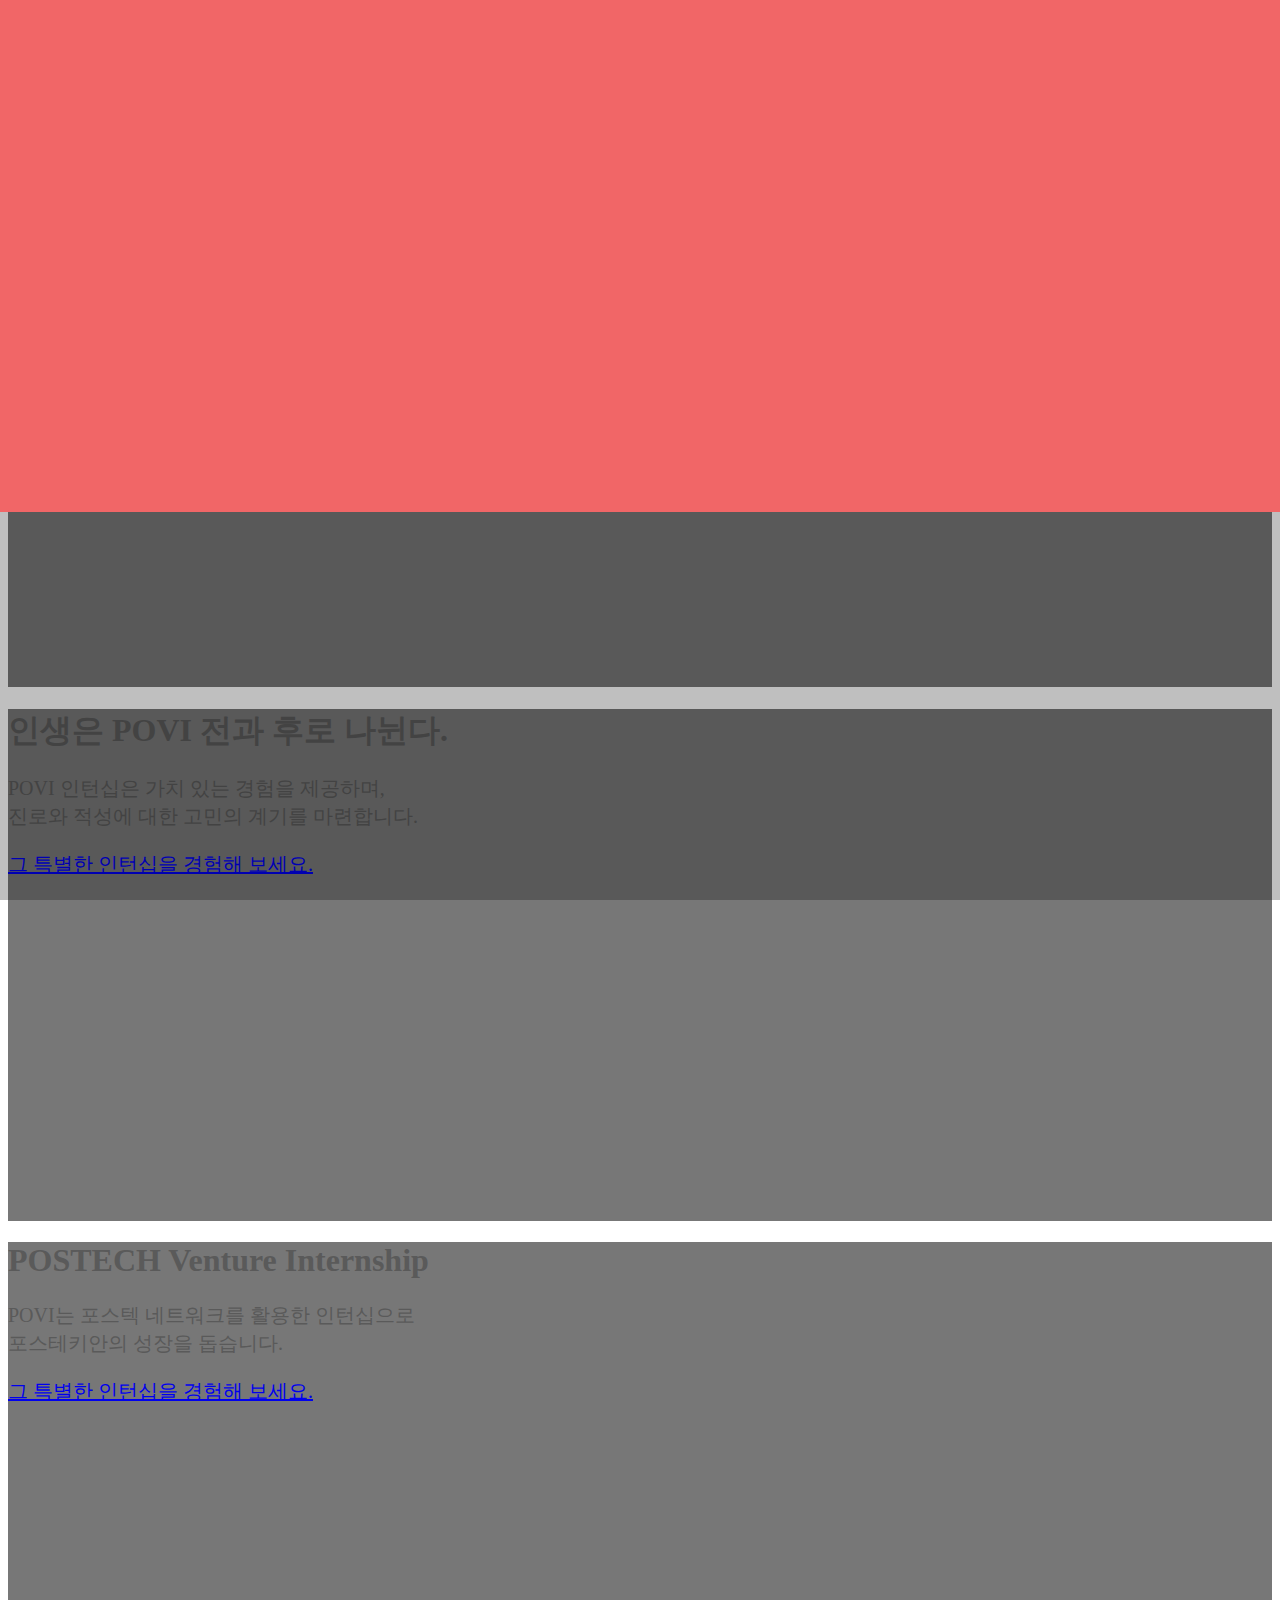
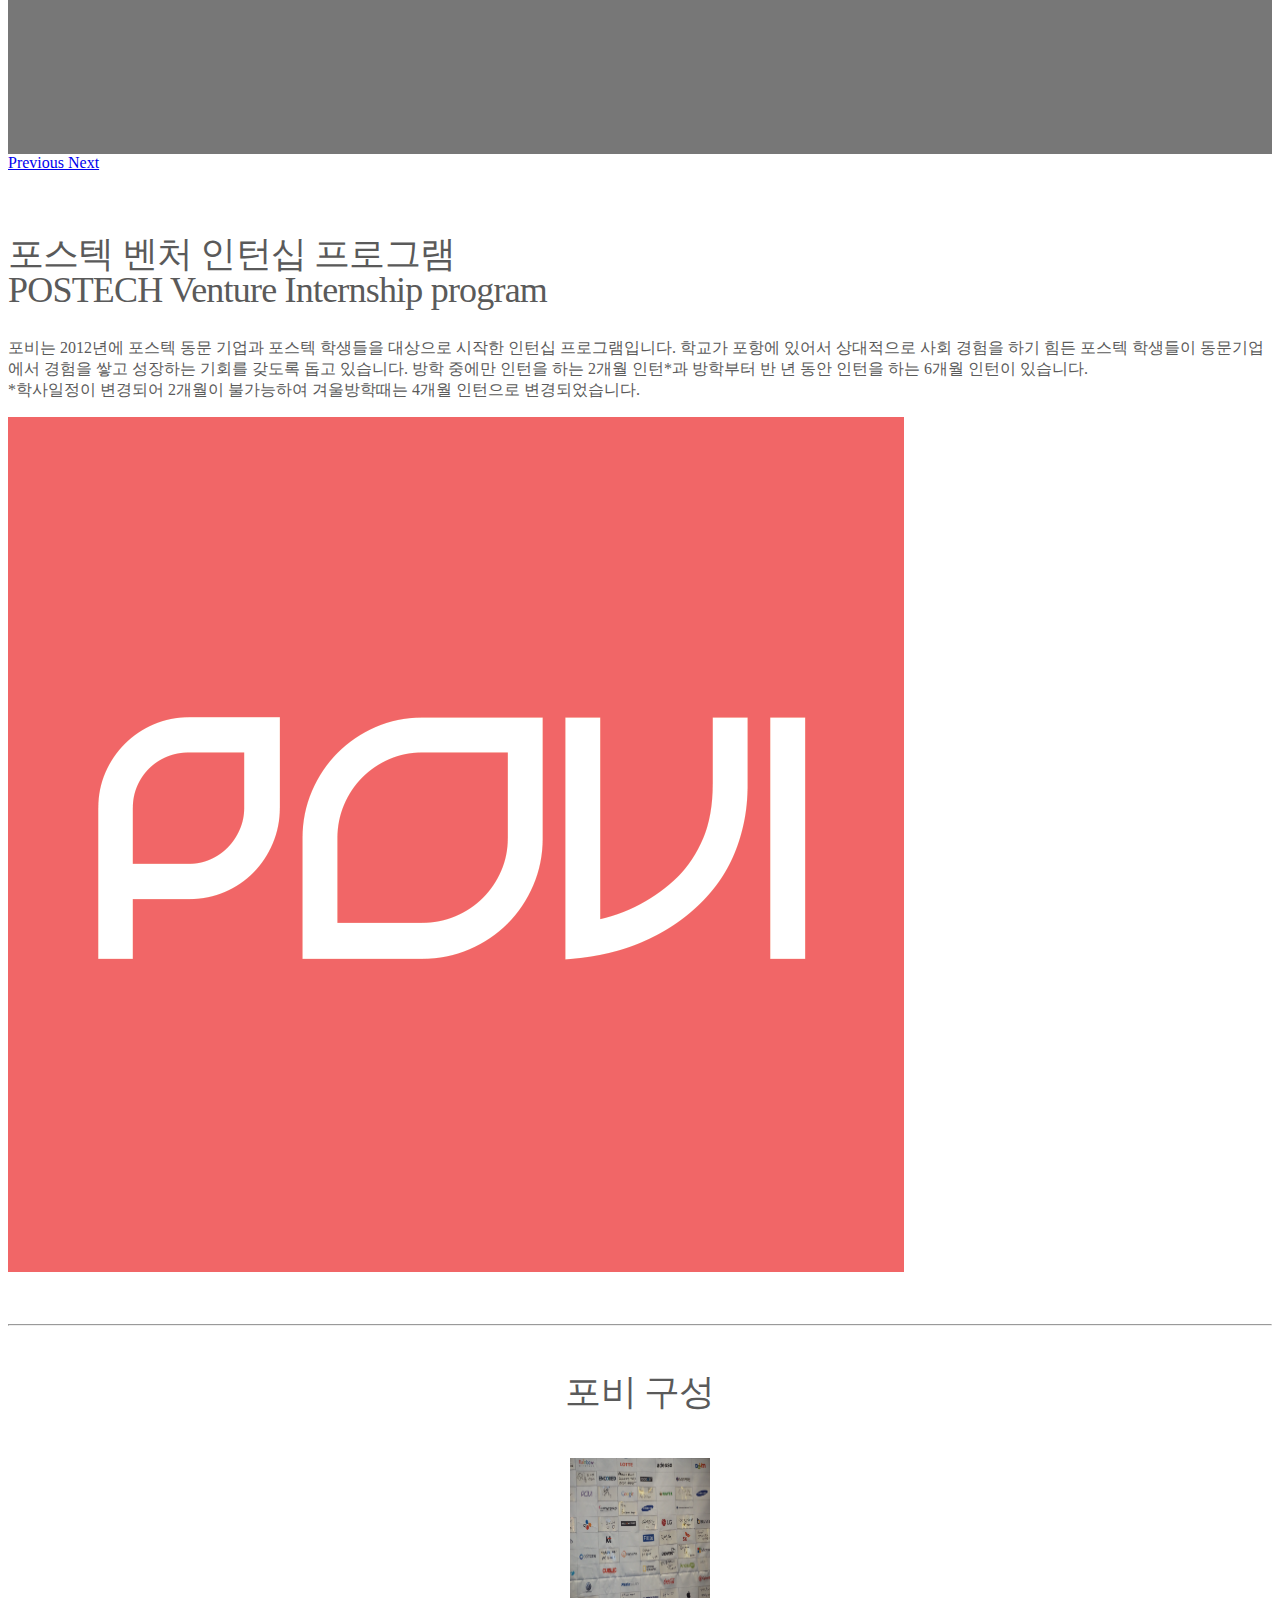
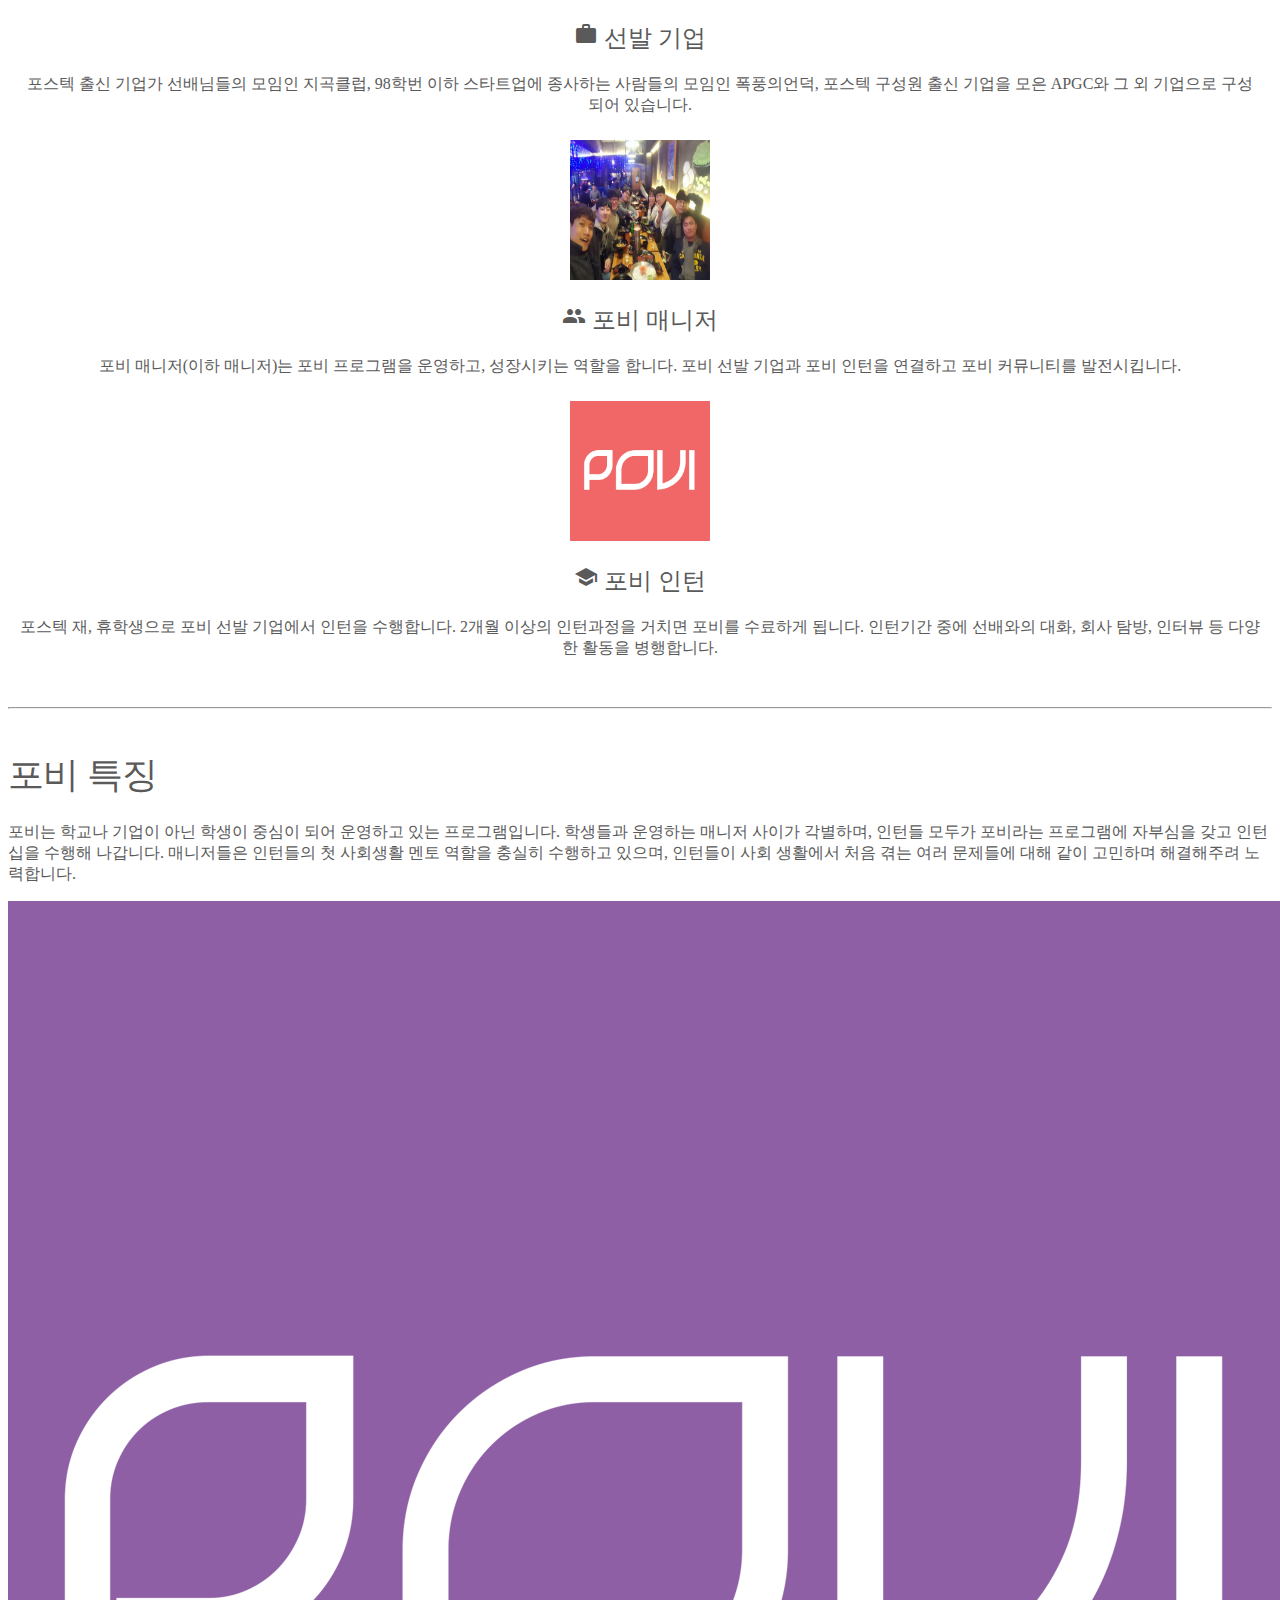
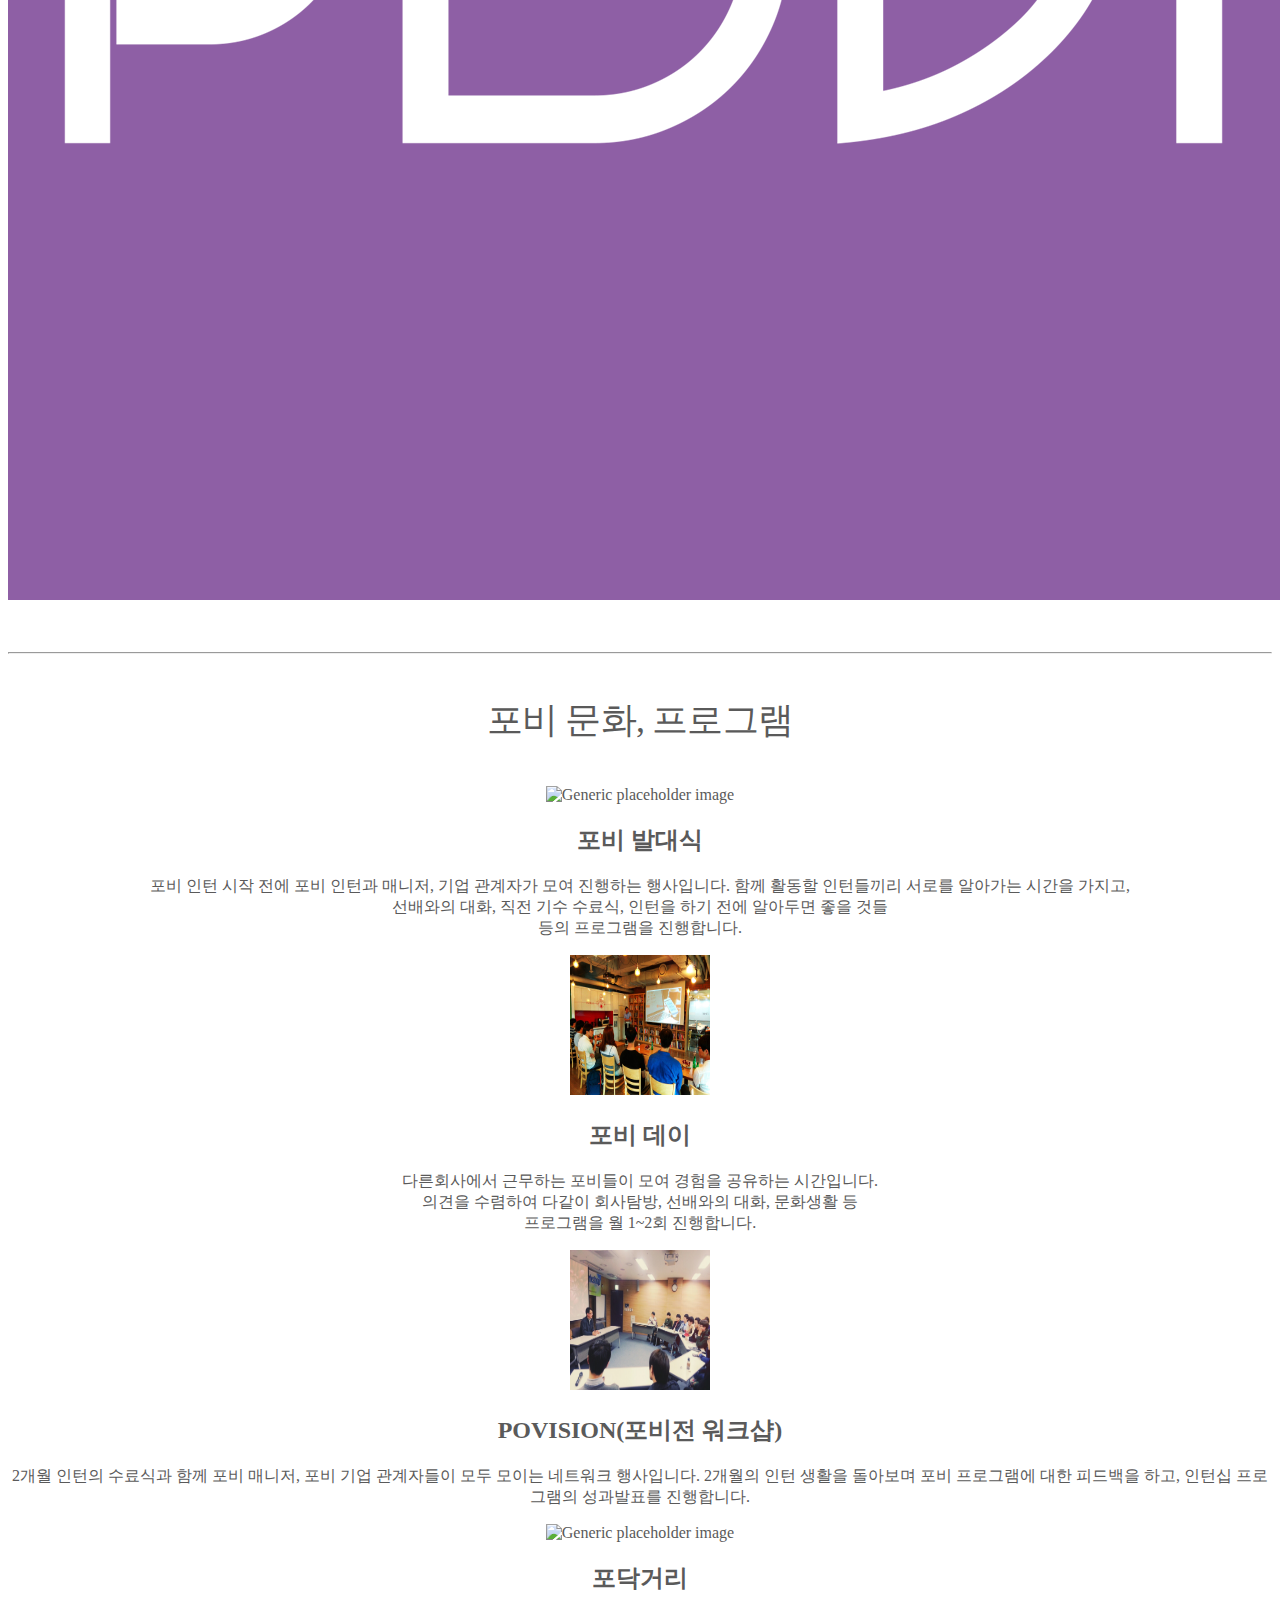
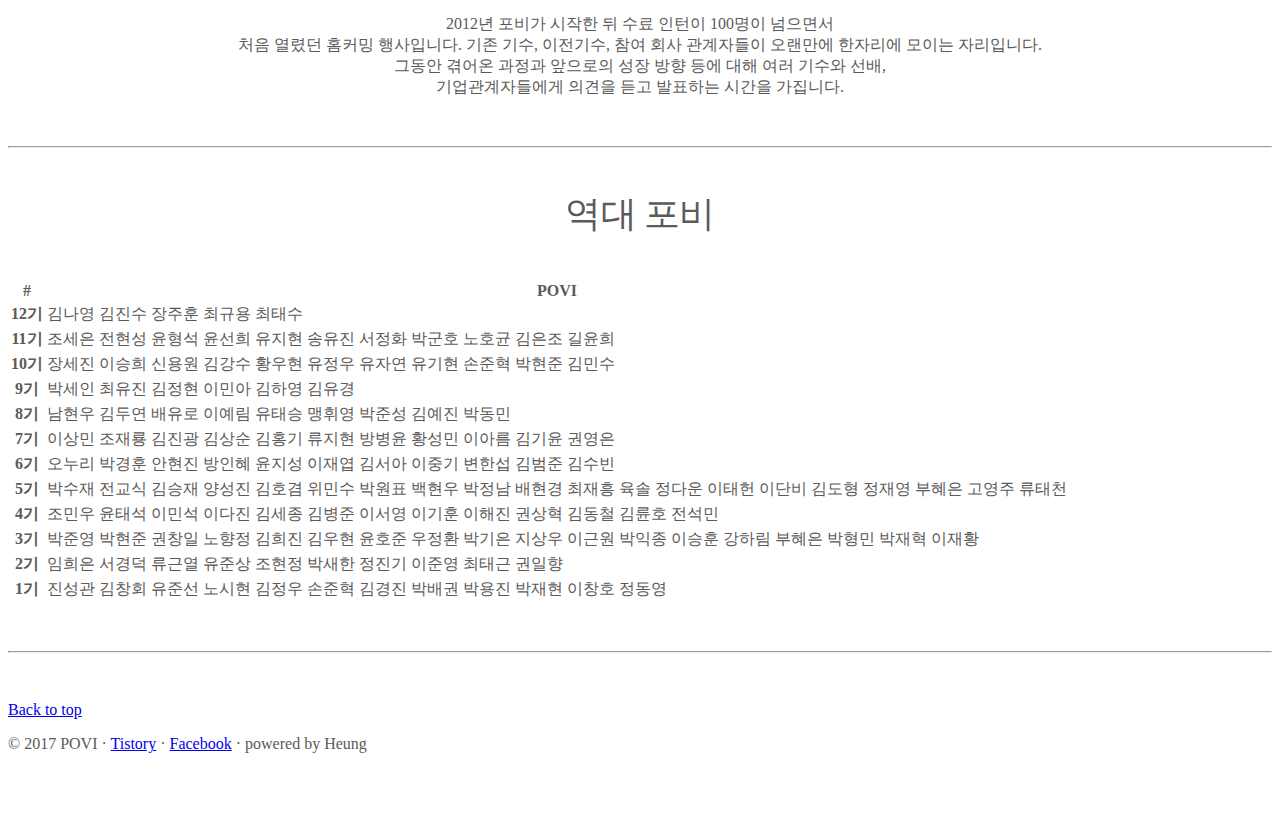
==== commit 6a8eb53b: "add history" ====
--- a/index.html
+++ b/index.html
@@ -238,6 +238,22 @@
           </thead>
           <tbody>
             <tr>
+              <th scope="row">12기</th>
+              <td>김나영 김진수 장주훈 최규용 최태수</td>
+            </tr>
+            <tr>
+              <th scope="row">11기</th>
+              <td>조세은 전현성 윤형석 윤선희 유지현 송유진 서정화 박군호 노호균 김은조 길윤희</td>
+            </tr>
+            <tr>
+              <th scope="row">10기</th>
+              <td>장세진 이승희 신용원 김강수 황우현 유정우 유자연 유기현 손준혁 박현준 김민수</td>
+            </tr>
+            <tr>
+              <th scope="row">9기</th>
+              <td>박세인 최유진 김정현 이민아 김하영 김유경</td>
+            </tr>
+            <tr>
               <th scope="row">8기</th>
               <td>남현우 김두연 배유로 이예림 유태승 맹휘영 박준성 김예진 박동민</td>
             </tr>
